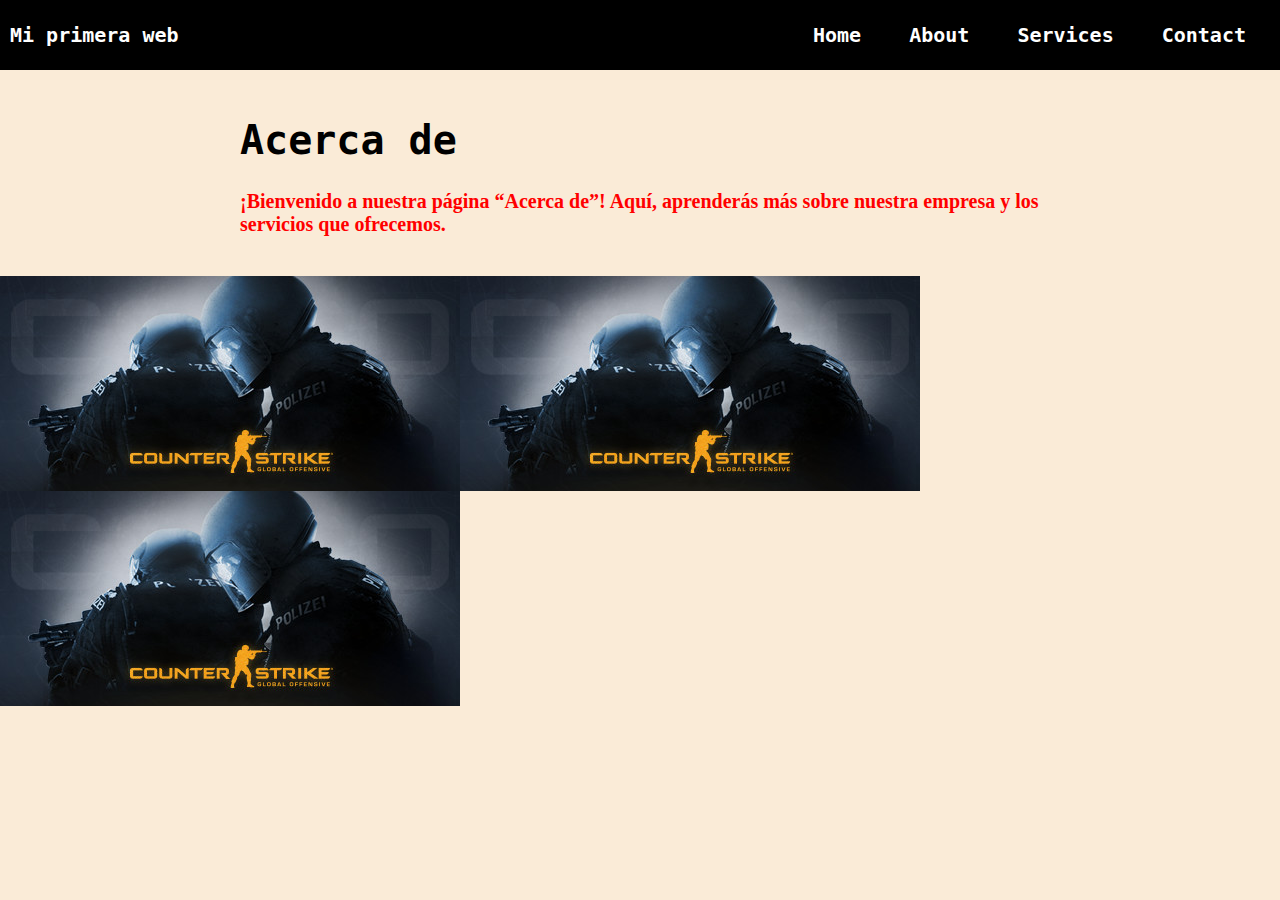
==== about.html @ ce3d8822 "Initial commit" ====
<!DOCTYPE html>
<html lang="en">
    <head>
        <title>Mi primera pagina web</title>
        <link rel="stylesheet" type="text/CSS" href="style.css"
        <script src="script.js"></script>
    </head>
    <body>
        <div class="container-nav">
            <nav class="navbar">
                <a href="index.html" class="brand">Mi primera web</a>
                <ul class="nav-links">
                    <li><a href="index.html">Home</a></li>
                    <li><a href="about.html">About</a></li>
                    <li><a href="services.html">Services</a></li>
                    <li><a href="contact.html">Contact</a></li>
                </ul>
            </nav>
            <button class="button-menu-toggle">Menu</button>
          </div>
        <div class="container">
            <h1>Acerca de</h1>
            <p>¡Bienvenido a nuestra página “Acerca de”! Aquí, aprenderás más sobre nuestra empresa y los servicios que ofrecemos.</p>
    </div>
    <div class="img-conteiner">
        <img src="header (1).jpg" alt="Descripción de la imagen 1" />
        <img src="header (1).jpg" alt="Descripción de la imagen 2" />
        <img src="header (1).jpg" alt="Descripción de la imagen 3" />
    </div>
    <nav class="navbar" role="navigation">
    </body>
</html>
---- style.css ----
body, ul {
    margin: 0;
    background-color: antiquewhite;
    font-family: monospace;
    font-weight: bold;
    font-size: 20px;
    padding: 0;
}

.container {
    max-width: 800px;
    margin: auto;
    padding: 20px;
}

.row {
    display: flex;
    flex-wrap: wrap;
    margin: 10px;
}

.column {
    flex: 1;
    padding: 10px;
}

.container-nav {
    display: flex;
    padding: 10px;
    height: 50px;
    background-color: black;
}

.navbar {
    display: flex;
    justify-content: space-between;
    width: 100%;
}

.brand {
    display: flex;
    align-items: center;
}


li>a {
    padding: 8px 24px;
    background-color: black;
}

li {
    list-style-type: none;
}

a {
    color: white;
    text-decoration: none;
}

p {
    color: red;
    font-family: serif;
}

.nav-links {
    display: flex;
    background-color: black;
    align-items: center;
}

.button-menu-toggle {
    display: none;
}

.img-conteiner {
    display: flex;
    flex-wrap: wrap;
    width: auto;
}

.video-container {
    display: flex;
    flex-direction: column;
    align-items: center;
    gap: 50px;
    padding: 50px;
}
@media (max-width: 768px) {
    .column {
        flex: 100%;
        }
    .nav-links {
        display: none;
        }
    .button-menu-toggle {
        display: block;
        border:none;
        border-radius: 50px;
        padding: 0 24px;
        font-family: monospace;
        font-weight: bold;
        font-size: 20px;
        }
    
    
    .nav-links.nav-links-responsive {
        position: absolute;
        display: flex;
        background-color: black;
        width: 100%;
        height: 100%;
        top: 70px;
        left: 0;
        flex-direction: column;
        padding-top: 200px;
    }
       .img-conteiner {
        flex-direction: column;
    }
    
    }

footer {
    display: flex;
    flex-direction: column;
    align-items: center;
    justify-content: center;
    background-color: #f1f1f1;
    min-height: 200px;
    text-align: center;
}
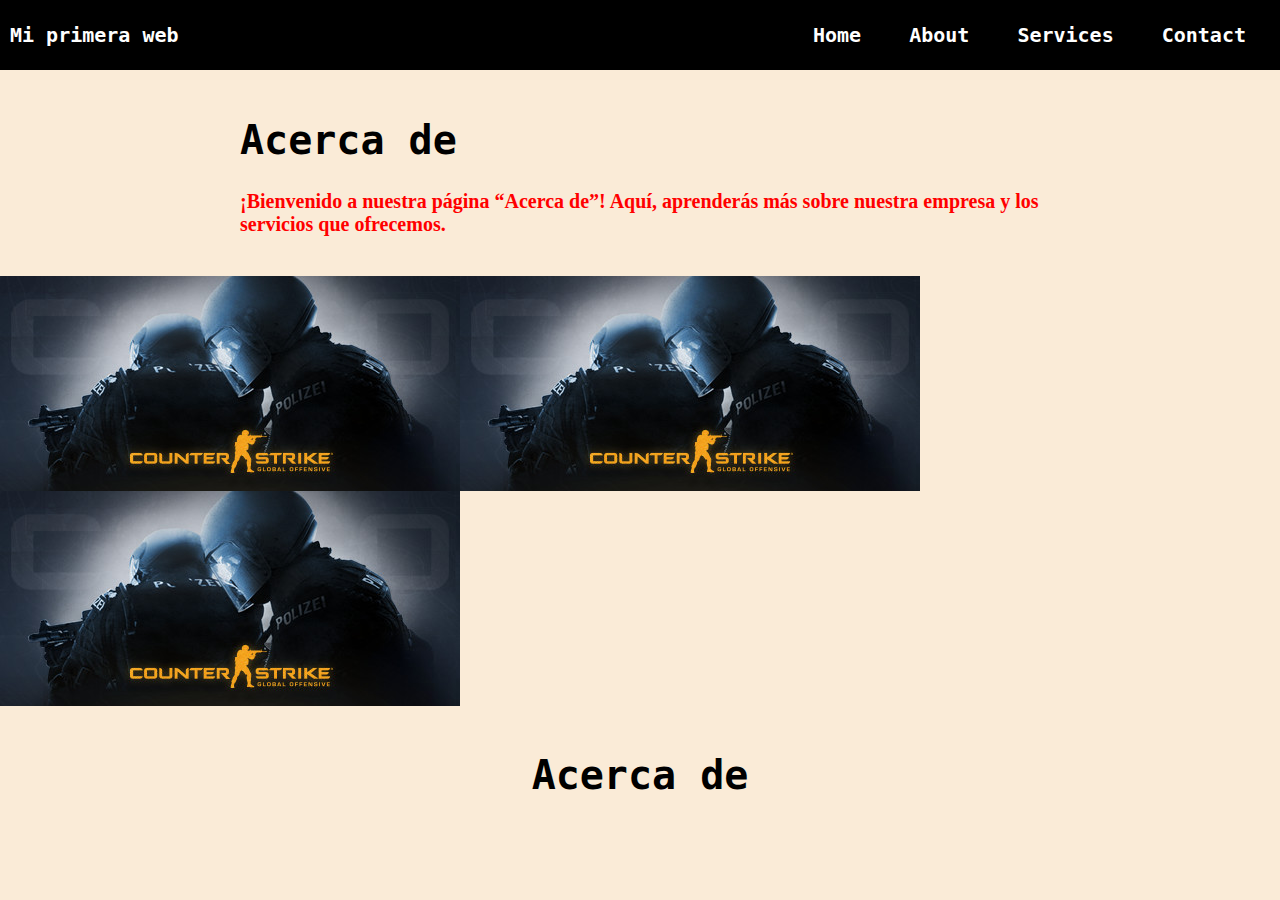
==== commit 6fd27a47: "mi primer confirmacion de actualizacion" ====
--- a/about.html
+++ b/about.html
@@ -27,6 +27,9 @@
         <img src="header (1).jpg" alt="Descripción de la imagen 2" />
         <img src="header (1).jpg" alt="Descripción de la imagen 3" />
     </div>
+    <div class="container greeting">
+        <h1>Acerca de</h1>
+    </div>
     <nav class="navbar" role="navigation">
     </body>
 </html>
--- a/style.css
+++ b/style.css
@@ -85,6 +85,10 @@
     gap: 50px;
     padding: 50px;
 }
+.greeting {
+    text-align: center;
+}
+
 @media (max-width: 768px) {
     .column {
         flex: 100%;
